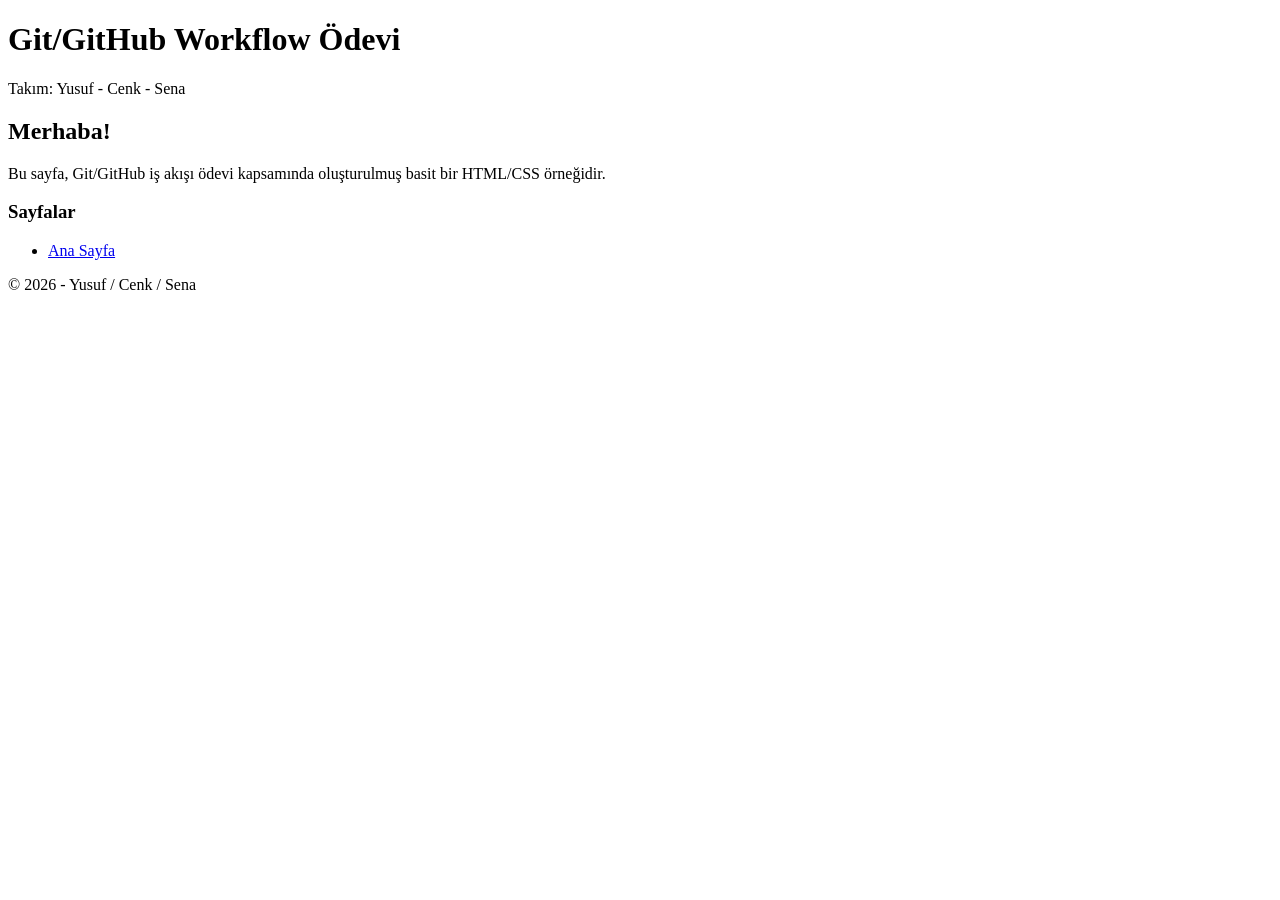
==== index.html @ dd98933d "Basit HTML/CSS iskeleti eklendi" ====
<!doctype html>
<html lang="tr">
<head>
  <meta charset="UTF-8" />
  <meta name="viewport" content="width=device-width, initial-scale=1.0" />
  <title>Git Workflow Ödevi</title>

  <!-- CSS dosyamızı buradan bağlıyoruz -->
  <link rel="stylesheet" href="style.css" />
</head>
<body>
  <!-- Sayfa başlığı -->
  <header>
    <h1>Git/GitHub Workflow Ödevi</h1>
    <p>Takım: Yusuf - Cenk - Sena</p>
  </header>

  <!-- Ana içerik -->
  <main>
    <h2>Merhaba!</h2>
    <p>
      Bu sayfa, Git/GitHub iş akışı ödevi kapsamında oluşturulmuş basit bir HTML/CSS örneğidir.
    </p>

    <h3>Sayfalar</h3>
    <ul>
      <li><a href="index.html">Ana Sayfa</a></li>
    </ul>
  </main>

  <!-- Sayfa alt kısmı -->
  <footer>
    <p>© 2026 - Yusuf / Cenk / Sena</p>
  </footer>
</body>
</html>
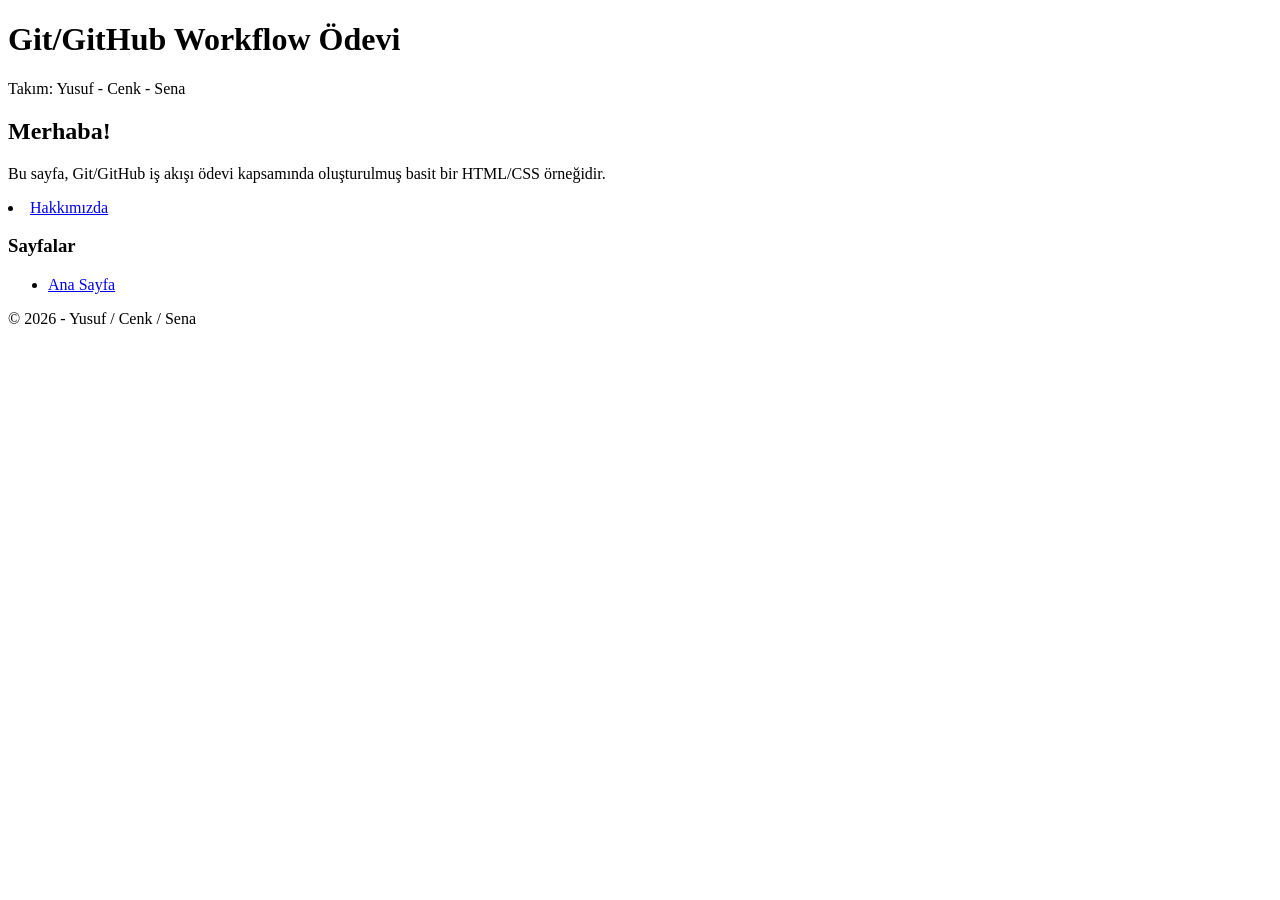
==== commit 116122ef: "hakkımızda sayfası eklendi" ====
--- a/index.html
+++ b/index.html
@@ -21,7 +21,9 @@
     <p>
       Bu sayfa, Git/GitHub iş akışı ödevi kapsamında oluşturulmuş basit bir HTML/CSS örneğidir.
     </p>
-
+<li>
+<a href="about.html">Hakkımızda</a>
+</li>
     <h3>Sayfalar</h3>
     <ul>
       <li><a href="index.html">Ana Sayfa</a></li>
